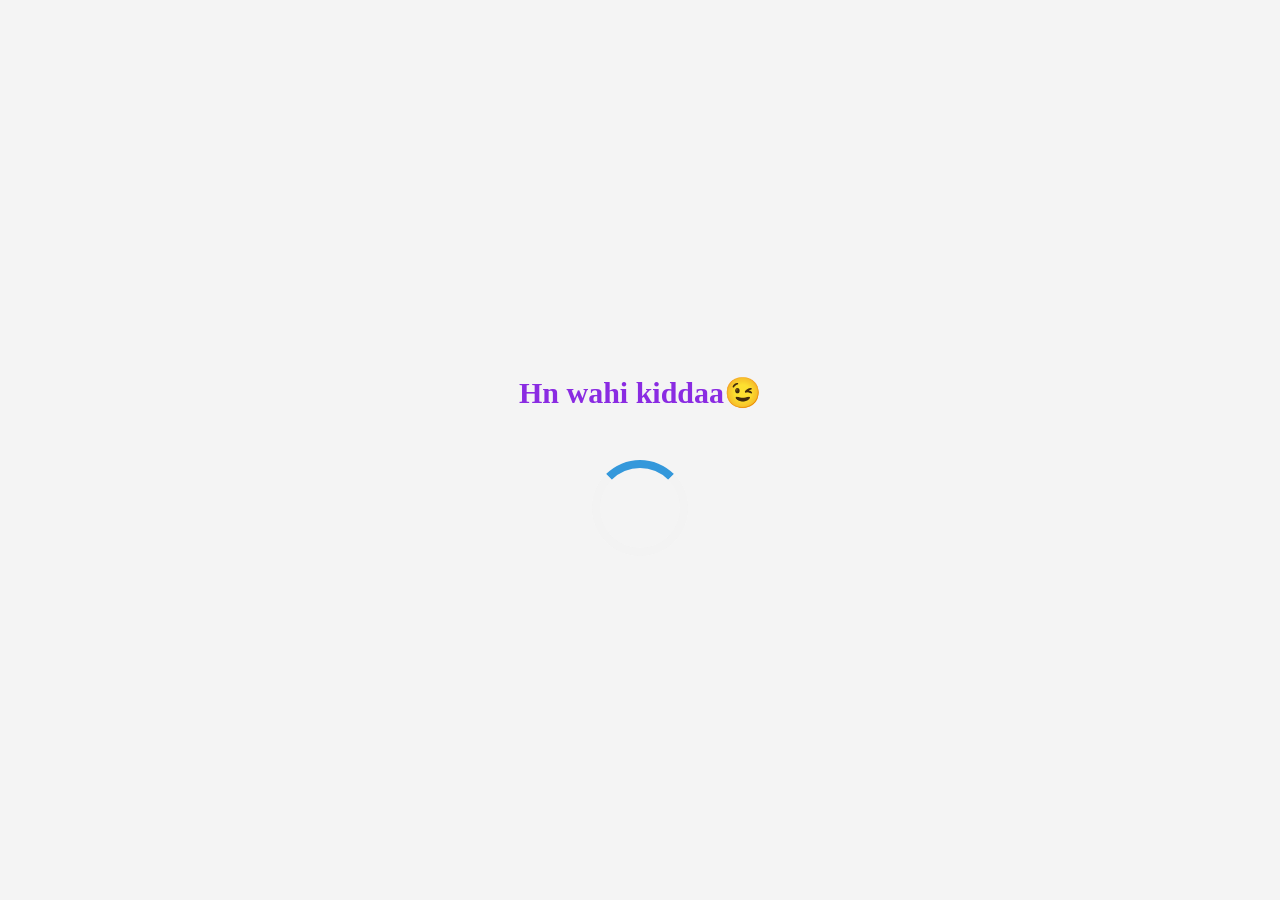
==== index.html @ d8c1477a "Add files via upload" ====
<!DOCTYPE html>
<html lang="en">
<style>
    .main {
            margin-bottom: 20px;
            text-align: center;
        }
.main h3{
    color: blueviolet;
    font-family: Cambria, Cochin, Georgia, Times, 'Times New Roman', serif;
    font-weight: bold;
    font-size: 30px;
}
body {
            margin: 0;
            height: 100vh;
            display: flex;
            justify-content: center;
            align-items: center;
            background-color: #f4f4f4;
            flex-direction: column;
        }

        .loader {
            border: 8px solid #f3f3f3;
            border-top: 8px solid #3498db;
            border-radius: 50%;
            width: 80px;
            height: 80px;
            animation: spin 1s linear infinite;
        }

        @keyframes spin {
            0% { transform: rotate(0deg); }
            100% { transform: rotate(360deg); }
        }
</style>
<head>
    <meta charset="UTF-8">
    <meta name="viewport" content="width=device-width, initial-scale=1.0">
    <title>Welcome</title>
    <!-- <link rel="stylesheet" href="main.css"> -->
</head>
<body>
    <div class="main">
        <h3>Hn wahi kiddaa😉</h3>
    </div>
     <div class="loader"></div>
    <script src="main.js"></script>
</body>
</html>
---- main.css ----
.main {
            margin-bottom: 20px;
            text-align: center;
        }
.main h3{
    color: blueviolet;
    font-family: Cambria, Cochin, Georgia, Times, 'Times New Roman', serif;
    font-weight: bold;
    font-size: 30px;
}


body {
            margin: 0;
            height: 100vh;
            display: flex;
            justify-content: center;
            align-items: center;
            background-color: #f4f4f4;
            flex-direction: column;
        }

        .loader {
            border: 8px solid #f3f3f3;
            border-top: 8px solid #3498db;
            border-radius: 50%;
            width: 80px;
            height: 80px;
            animation: spin 1s linear infinite;
        }

        @keyframes spin {
            0% { transform: rotate(0deg); }
            100% { transform: rotate(360deg); }
        }
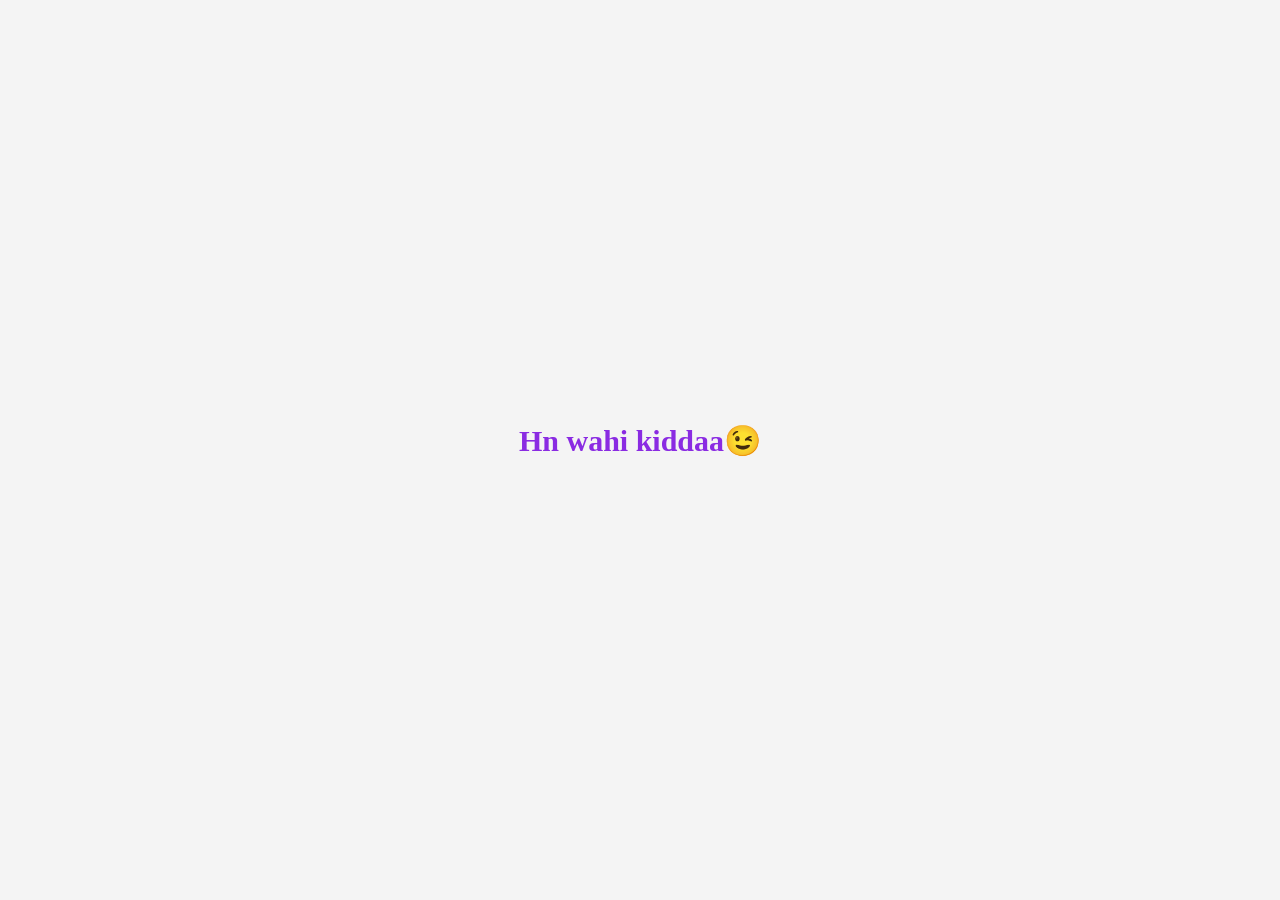
==== commit 1cec9f14: "index.html" ====
--- a/index.html
+++ b/index.html
@@ -28,6 +28,7 @@
             width: 80px;
             height: 80px;
             animation: spin 1s linear infinite;
+            display: none;
         }
 
         @keyframes spin {
@@ -48,4 +49,5 @@
      <div class="loader"></div>
     <script src="main.js"></script>
 </body>
-</html>+
+</html>
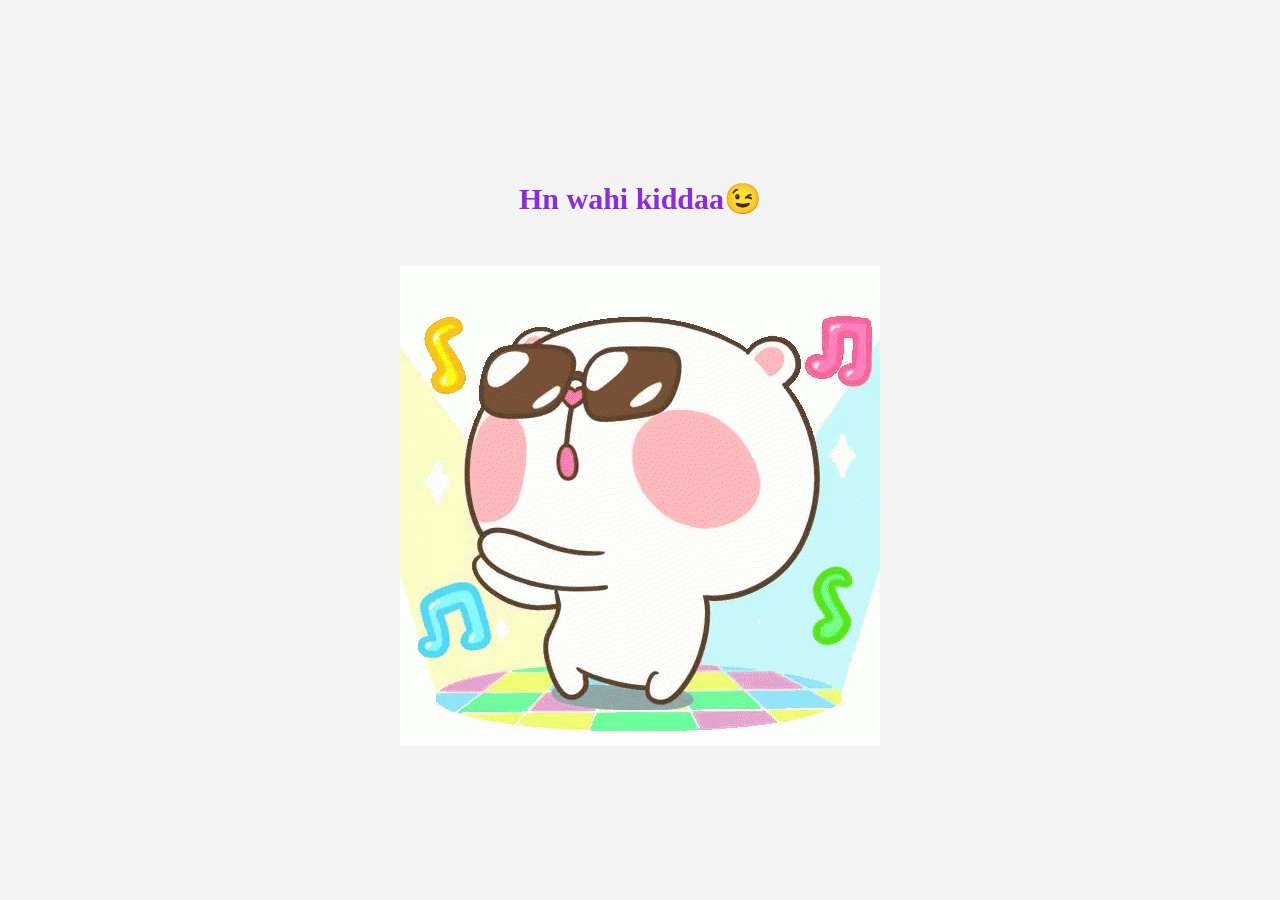
==== commit 9f978646: "index.html" ====
--- a/index.html
+++ b/index.html
@@ -46,8 +46,12 @@
     <div class="main">
         <h3>Hn wahi kiddaa😉</h3>
     </div>
+    <div class="gif">
+    <img src="dance.gif" alt="birthday gif">
+    </div>
      <div class="loader"></div>
     <script src="main.js"></script>
 </body>
 
 </html>
+
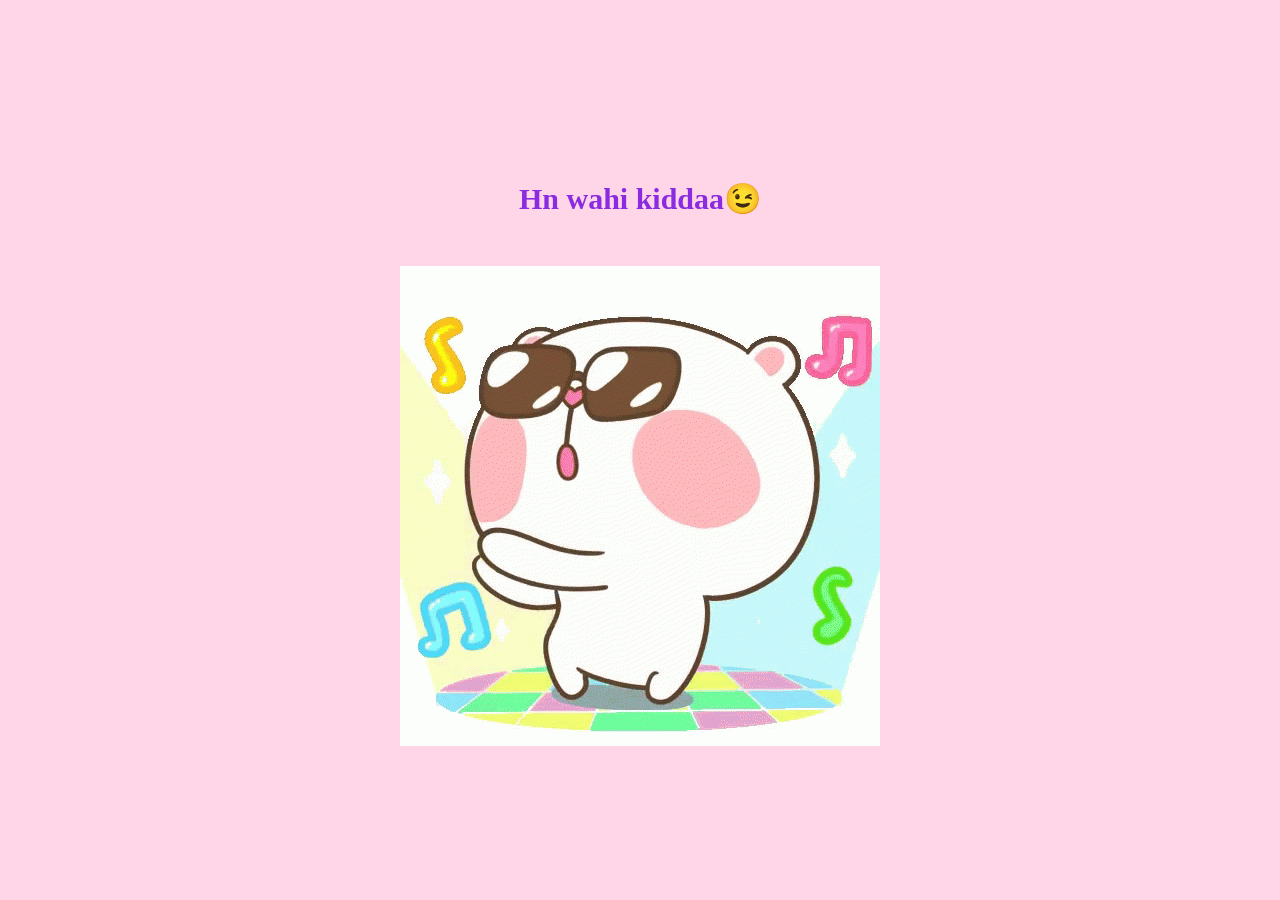
==== commit 392bb0f1: "index.html" ====
--- a/index.html
+++ b/index.html
@@ -17,7 +17,7 @@
             display: flex;
             justify-content: center;
             align-items: center;
-            background-color: #f4f4f4;
+            background: #ffd6e7;
             flex-direction: column;
         }
 
@@ -55,3 +55,4 @@
 
 </html>
 
+
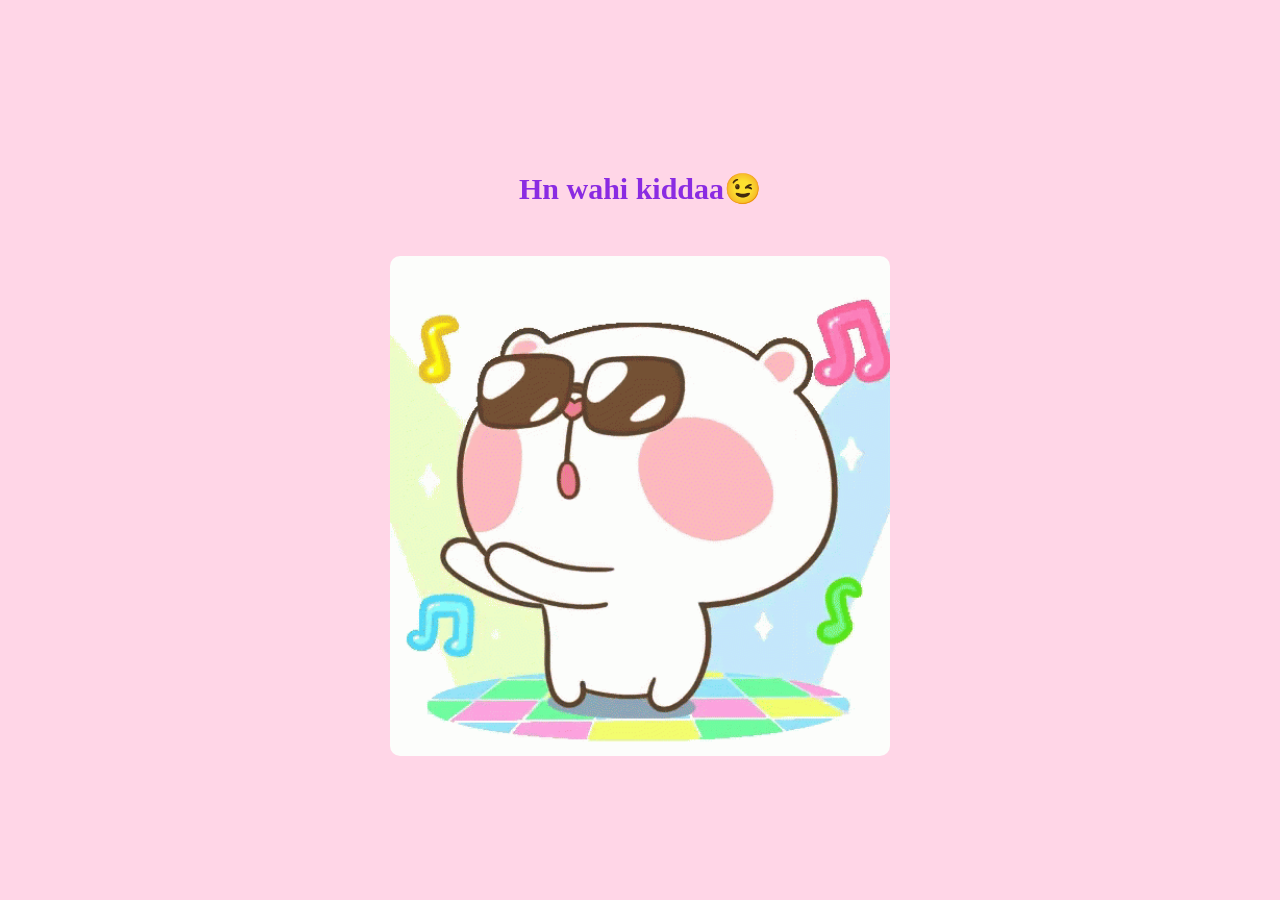
==== commit 2e5ec0ad: "index.html" ====
--- a/index.html
+++ b/index.html
@@ -35,6 +35,12 @@
             0% { transform: rotate(0deg); }
             100% { transform: rotate(360deg); }
         }
+     .gif img{
+    width: 500px;
+    /* margin-bottom: 10px; */
+    /* margin-top: 10px; */
+    border-radius: 10px;
+    }
 </style>
 <head>
     <meta charset="UTF-8">
@@ -56,3 +62,4 @@
 </html>
 
 
+
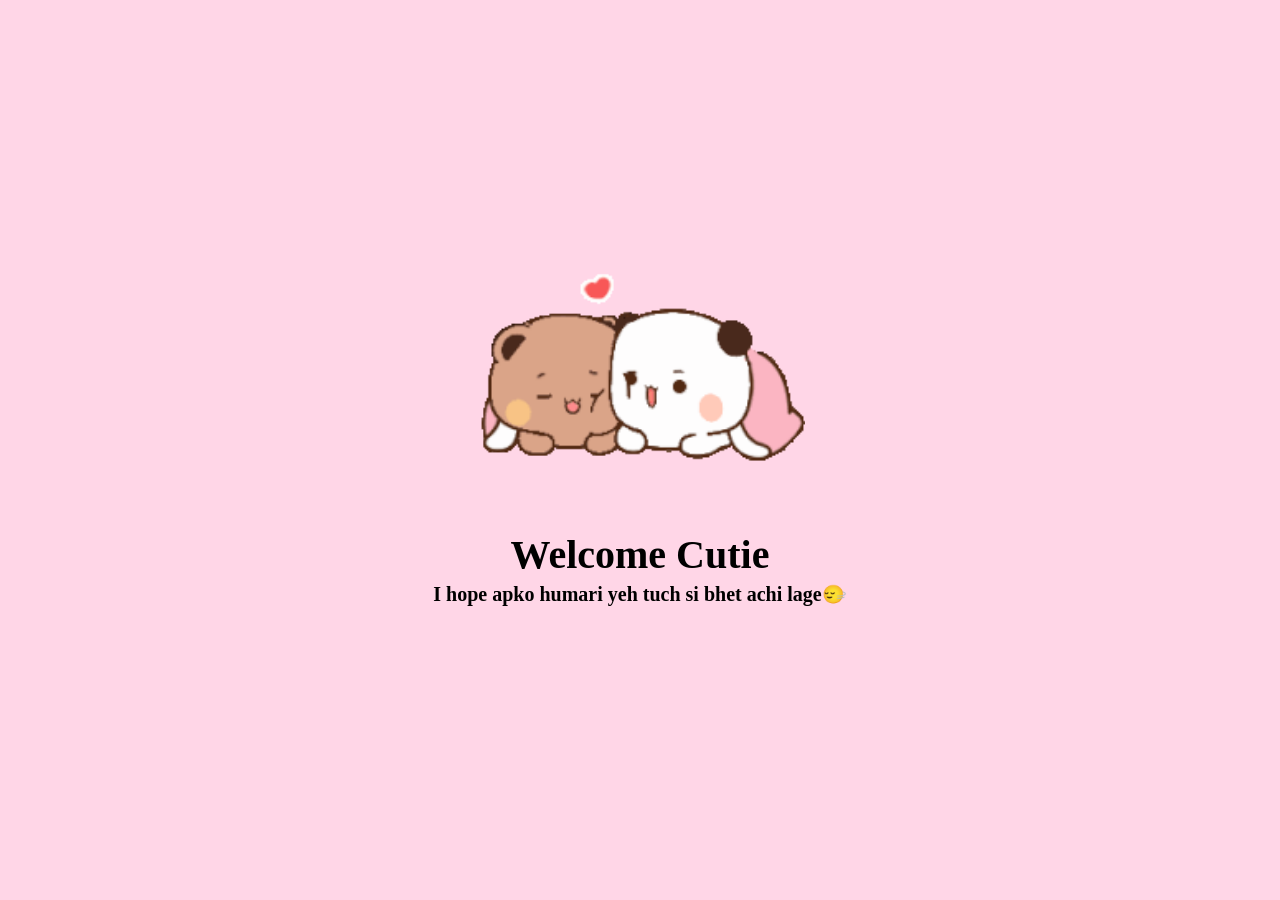
==== commit 537e02d2: "index.html" ====
--- a/index.html
+++ b/index.html
@@ -5,11 +5,16 @@
             margin-bottom: 20px;
             text-align: center;
         }
-.main h3{
-    color: blueviolet;
-    font-family: Cambria, Cochin, Georgia, Times, 'Times New Roman', serif;
-    font-weight: bold;
-    font-size: 30px;
+h3{
+    color: rgb(0, 0, 0);
+    font-family: cursive;
+    font-size: 40px;
+}
+h2{
+    color: rgb(0, 0, 0);
+    font-family: cursive;
+    font-size: 20px;
+    margin-top: -36px;
 }
 body {
             margin: 0;
@@ -17,7 +22,8 @@
             display: flex;
             justify-content: center;
             align-items: center;
-            background: #ffd6e7;
+            /* background-color: #f4f4f4; */
+            background:#ffd6e7;
             flex-direction: column;
         }
 
@@ -35,12 +41,12 @@
             0% { transform: rotate(0deg); }
             100% { transform: rotate(360deg); }
         }
-     .gif img{
-    width: 500px;
-    /* margin-bottom: 10px; */
-    /* margin-top: 10px; */
-    border-radius: 10px;
+
+    .gif img{
+    width: 330px;
+    margin-top: -120px;
     }
+
 </style>
 <head>
     <meta charset="UTF-8">
@@ -49,17 +55,15 @@
     <!-- <link rel="stylesheet" href="main.css"> -->
 </head>
 <body>
-    <div class="main">
+    <!-- <div class="main">
         <h3>Hn wahi kiddaa😉</h3>
+    </div> -->
+    <div class="gif">
+    <img src="uff.gif" alt="birthday gif">
     </div>
-    <div class="gif">
-    <img src="dance.gif" alt="birthday gif">
-    </div>
+    <h3>Welcome Cutie</h3>
+    <h2>I hope apko humari yeh tuch si bhet achi lage🙂‍↔️</h2>
      <div class="loader"></div>
     <script src="main.js"></script>
 </body>
-
 </html>
-
-
-
